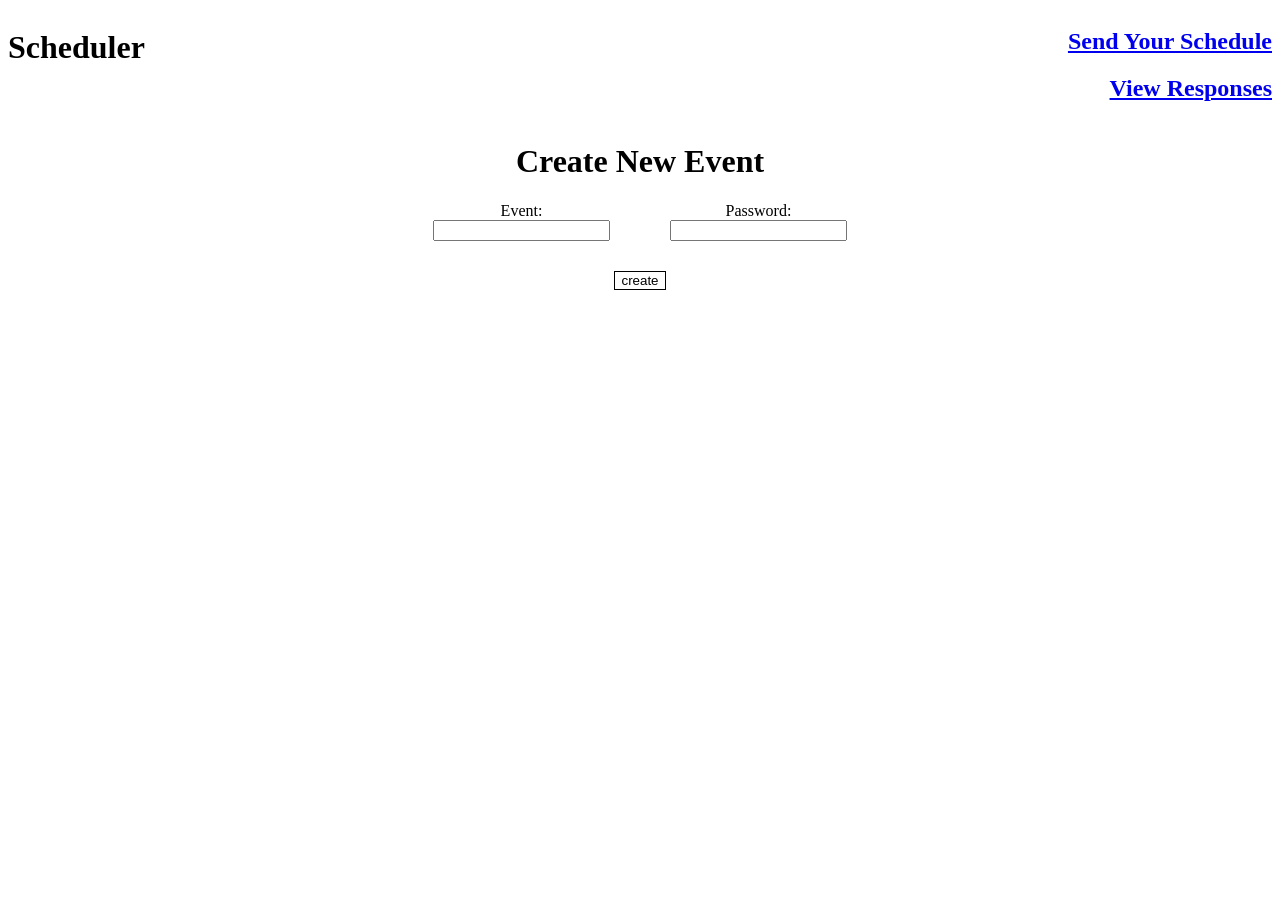
==== registration.html @ 4b640729 "added page for creating new events w/ passwords, fully functional" ====
<!DOCTYPE html>
<html lang="en-US">
    <head>
        <meta charset="utf-8">
        <title>Scheduler</title>
        <link rel="stylesheet" href="./style.css">
    </head>
    <body>
        <header>
            <h1>Scheduler</h1>
            <div align="right">
                <a href="./index.html"><h2>Send Your Schedule</h2></a>
                <a href="./viewer.html"><h2>View Responses</h2></a>
            </div>
        </header>

        <h1 align="center">Create New Event</h1>

        <main>
            <form>
                <div class="question">
                    <label for="event">Event:</label>
                    <input type="text" id="event" name="event">
                </div>
                <div class="question">
                    <label for="password">Password:</label>
                    <input type="password" id="password" name="password">
                </div>
            </form>
            <button onclick="submitEvent()">create</button>
            <p align="center" id="message"></p>
        </main>

        <script src="./registration_script.js"></script>
    </body>
</html>
---- style.css ----
header {
    display: flex;
    flex-direction: row;
    justify-content: space-between;
}

main, .question {
    display: flex;
    flex-direction: column;
    align-items: center;
}

.question {
    margin: 0 30px 30px 30px;
}

#full-grid, form {
    display: flex;
    flex-direction: row;
    align-items: center;
}

#grid {
    display: grid;
    grid-template: repeat(49, 1fr) / repeat(7, 1fr);
    width: 700px;
    height: 1000px;
    margin: 50px 0 50px 0;
}

#time-labels {
    display: grid;
    grid-template: repeat(49, 1fr) / auto;
    height: 1000px;
    margin: 50px 10px 50px 10px;
}

button {
    background-color: white;
    border: solid 0.5px black;
}

.label {
    text-align: center;
    border: none;
}

.selected {
    font-weight: bold;
    border: solid 3px black;
}
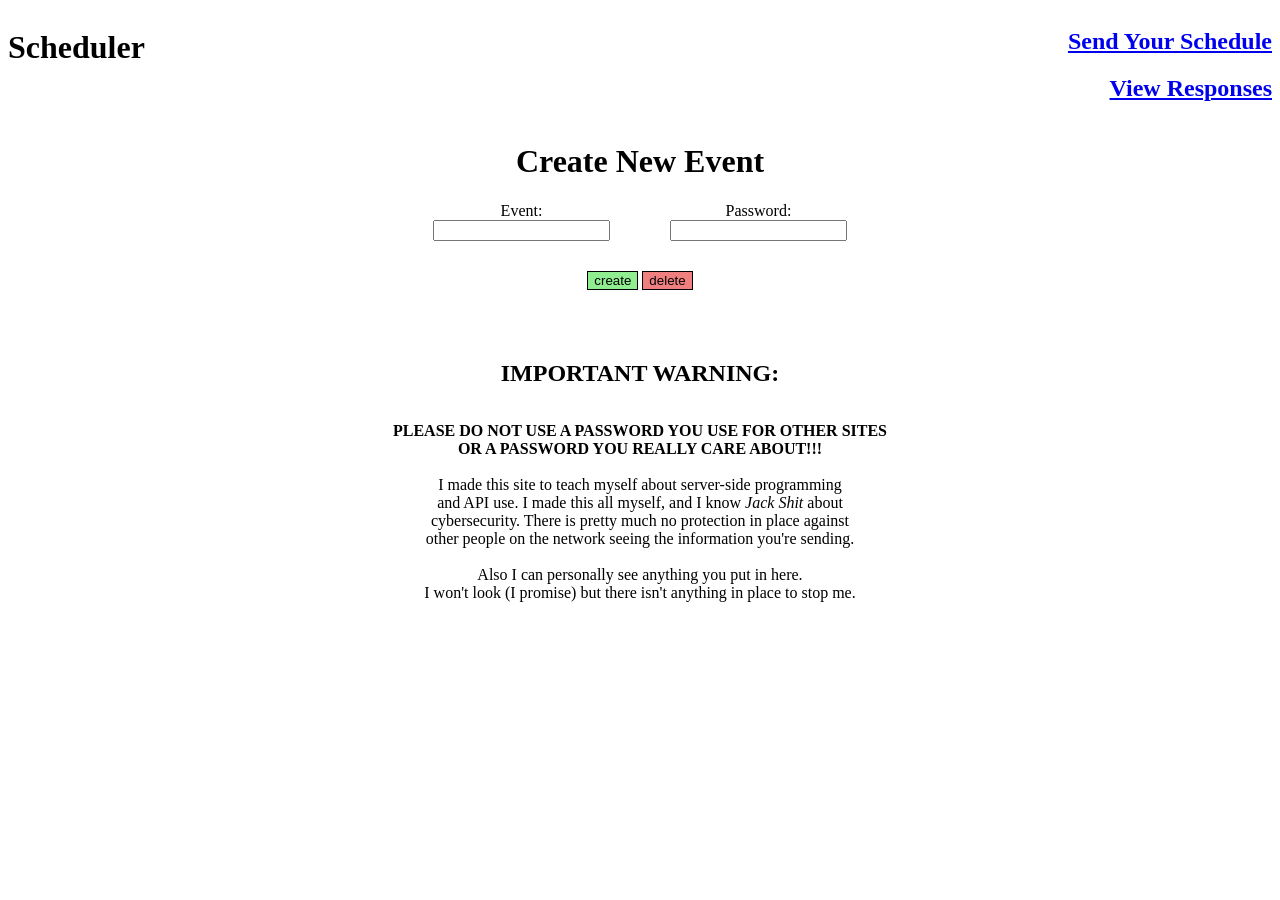
==== commit 18b77104: "event creation page now has a functional delete button" ====
--- a/registration.html
+++ b/registration.html
@@ -27,8 +27,27 @@
                     <input type="password" id="password" name="password">
                 </div>
             </form>
-            <button onclick="submitEvent()">create</button>
+            <div>
+                <button onclick="submitEvent()" style="background-color: lightgreen;">create</button>
+                <button onclick="deleteEvent()" style="background-color: lightcoral;">delete</button>
+            </div>
             <p align="center" id="message"></p>
+            <br>
+            <h2>IMPORTANT WARNING:</h2>
+            <p align="center">
+                <strong>
+                    PLEASE DO NOT USE A PASSWORD YOU USE FOR OTHER SITES<br>
+                    OR A PASSWORD YOU REALLY CARE ABOUT!!!<br>
+                </strong>
+                <br>
+                I made this site to teach myself about server-side programming<br>
+                and API use. I made this all myself, and I know <em>Jack Shit</em> about<br>
+                cybersecurity. There is pretty much no protection in place against<br>
+                other people on the network seeing the information you're sending.<br>
+                <br>
+                Also I can personally see anything you put in here.<br>
+                I won't look (I promise) but there isn't anything in place to stop me.
+            </p>
         </main>
 
         <script src="./registration_script.js"></script>
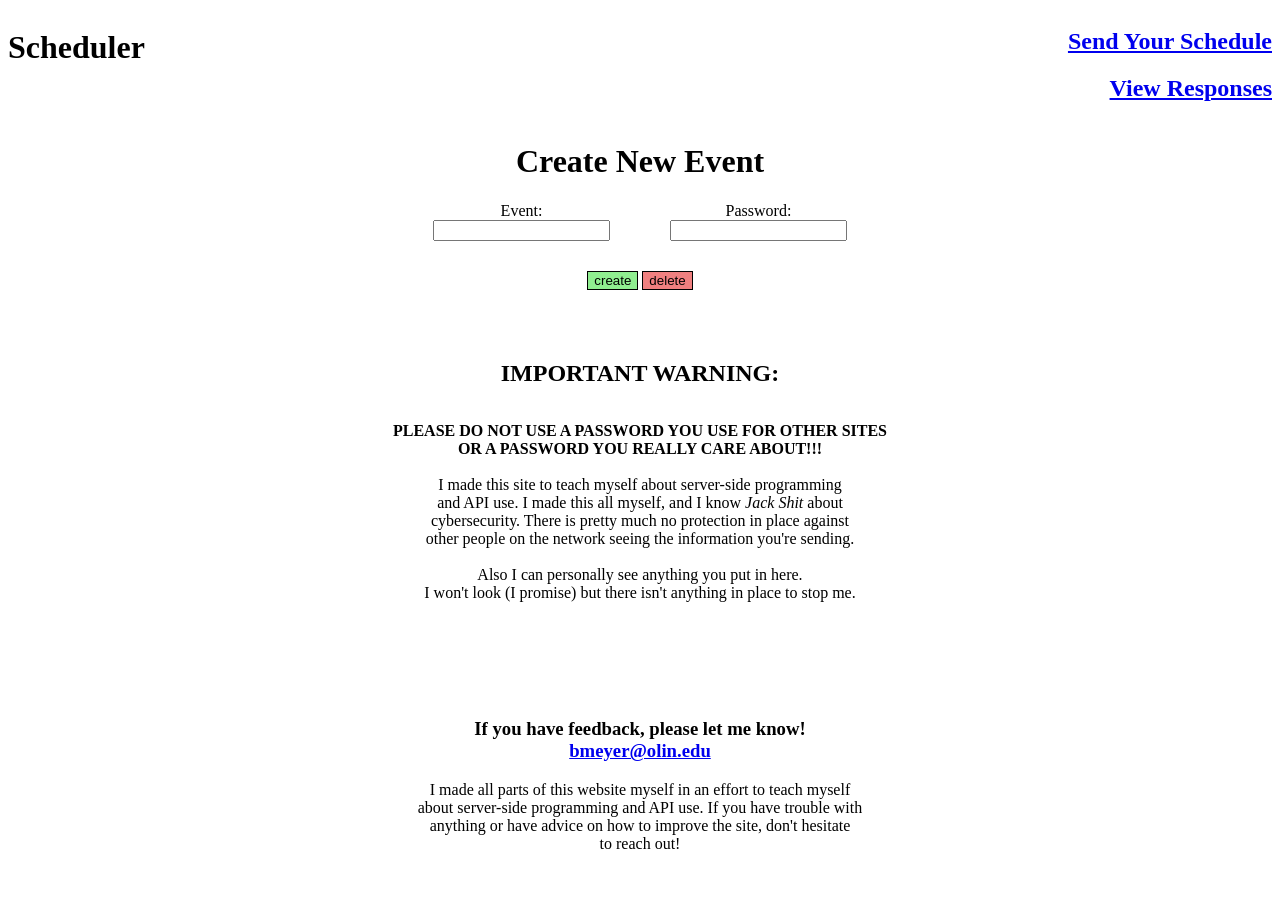
==== commit a273519c: "added footer with email link to encourage feedback" ====
--- a/registration.html
+++ b/registration.html
@@ -50,6 +50,19 @@
             </p>
         </main>
 
+        <footer>
+            <h3>
+                If you have feedback, please let me know!<br>
+                <a target="_blank" href="mailto:bmeyer@olin.edu?subject=Scheduler feedback IMPORTANT LOOK NOW!!!!">bmeyer@olin.edu</a>
+            </h3>
+            <p>
+                I made all parts of this website myself in an effort to teach myself<br>
+                about server-side programming and API use. If you have trouble with<br>
+                anything or have advice on how to improve the site, don't hesitate<br>
+                to reach out!
+            </p>
+        </footer>
+
         <script src="./registration_script.js"></script>
     </body>
 </html>
--- a/style.css
+++ b/style.css
@@ -48,4 +48,9 @@
 .selected {
     font-weight: bold;
     border: solid 3px black;
+}
+
+footer {
+    margin: 100px 0 0 0;
+    text-align: center;
 }
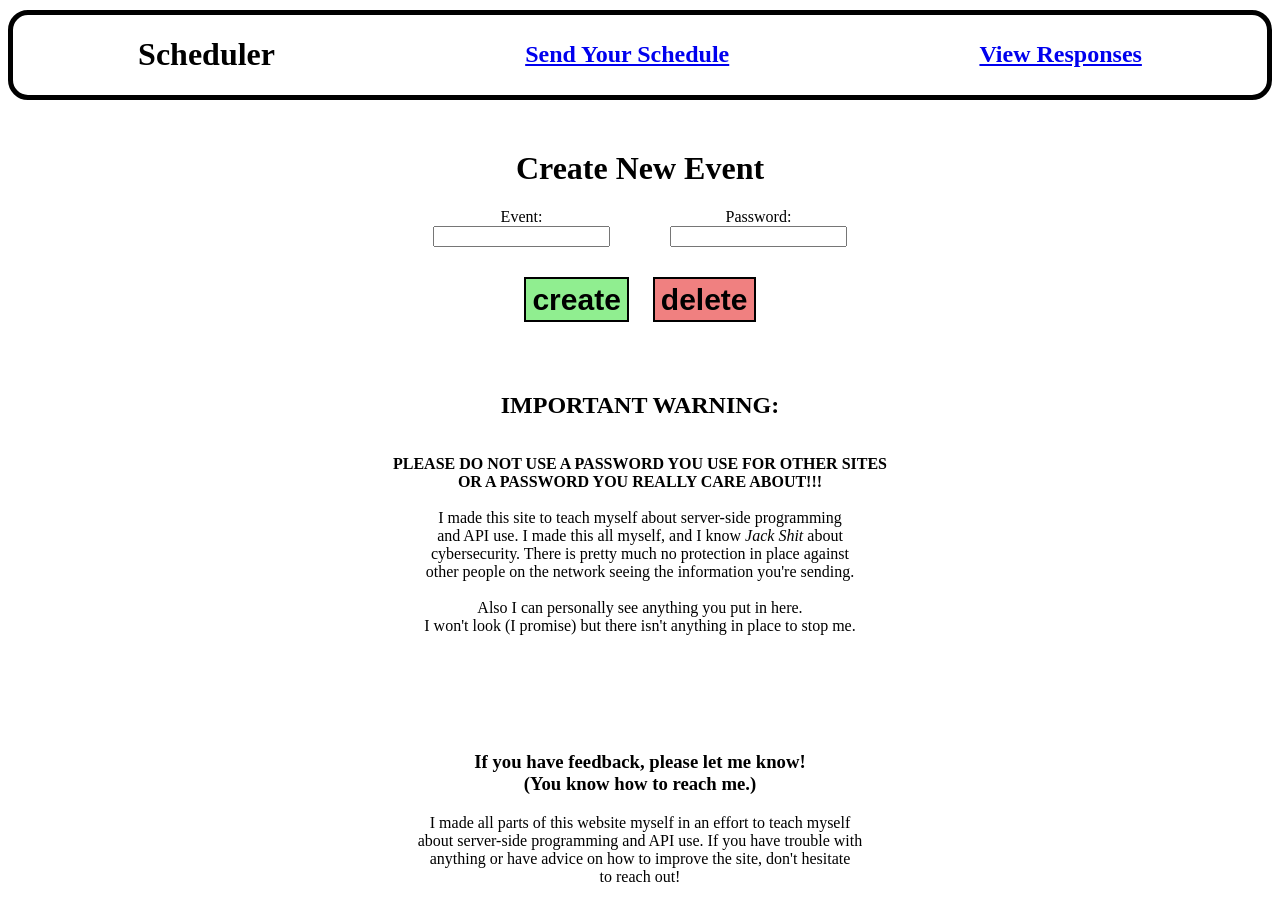
==== commit 21e0c46a: "added UI improvements and better instructions for ease of use" ====
--- a/registration.html
+++ b/registration.html
@@ -3,15 +3,13 @@
     <head>
         <meta charset="utf-8">
         <title>Scheduler</title>
-        <link rel="stylesheet" href="./style.css">
+        <link rel="stylesheet" href="./style/style.css">
     </head>
     <body>
         <header>
             <h1>Scheduler</h1>
-            <div align="right">
-                <a href="./index.html"><h2>Send Your Schedule</h2></a>
-                <a href="./viewer.html"><h2>View Responses</h2></a>
-            </div>
+            <a href="./index.html"><h2>Send Your Schedule</h2></a>
+            <a href="./viewer.html"><h2>View Responses</h2></a>
         </header>
 
         <h1 align="center">Create New Event</h1>
@@ -28,8 +26,8 @@
                 </div>
             </form>
             <div>
-                <button onclick="submitEvent()" style="background-color: lightgreen;">create</button>
-                <button onclick="deleteEvent()" style="background-color: lightcoral;">delete</button>
+                <button class="request" onclick="submitEvent()" style="background-color: lightgreen;">create</button>
+                <button class="request" onclick="deleteEvent()" style="background-color: lightcoral;">delete</button>
             </div>
             <p align="center" id="message"></p>
             <br>
@@ -53,7 +51,7 @@
         <footer>
             <h3>
                 If you have feedback, please let me know!<br>
-                <a target="_blank" href="mailto:bmeyer@olin.edu?subject=Scheduler feedback IMPORTANT LOOK NOW!!!!">bmeyer@olin.edu</a>
+                (You know how to reach me.)
             </h3>
             <p>
                 I made all parts of this website myself in an effort to teach myself<br>
@@ -63,6 +61,6 @@
             </p>
         </footer>
 
-        <script src="./registration_script.js"></script>
+        <script src="./scripts/registration_script.js"></script>
     </body>
 </html>
--- a/style/style.css
+++ b/style/style.css
@@ -0,0 +1,68 @@
+header {
+    display: flex;
+    flex-direction: row;
+    justify-content: space-around;
+    align-items: center;
+    border: solid 5px black;
+    border-radius: 20px;
+    margin: 10px 0 50px 0;
+}
+
+main, .question {
+    display: flex;
+    flex-direction: column;
+    align-items: center;
+}
+
+.question {
+    margin: 0 30px 30px 30px;
+}
+
+#full-grid, form {
+    display: flex;
+    flex-direction: row;
+    align-items: center;
+}
+
+#grid {
+    display: grid;
+    grid-template: repeat(33, 1fr) / repeat(7, 1fr);
+    width: 700px;
+    height: 800px;
+    margin: 50px 0 50px 0;
+}
+
+#time-labels {
+    display: grid;
+    grid-template: repeat(33, 1fr) / auto;
+    height: 800px;
+    margin: 50px 10px 50px 10px;
+}
+
+button {
+    background-color: white;
+    border: solid 0.5px black;
+}
+
+.request {
+    font-size: 30px;
+    height: 45px;
+    margin: 0 10px 0 10px;
+    font-weight: bold;
+    border: solid 2px black;
+}
+
+.label {
+    text-align: center;
+    border: none;
+}
+
+.selected {
+    font-weight: bold;
+    border: solid 3px black;
+}
+
+footer {
+    margin: 100px 0 0 0;
+    text-align: center;
+}
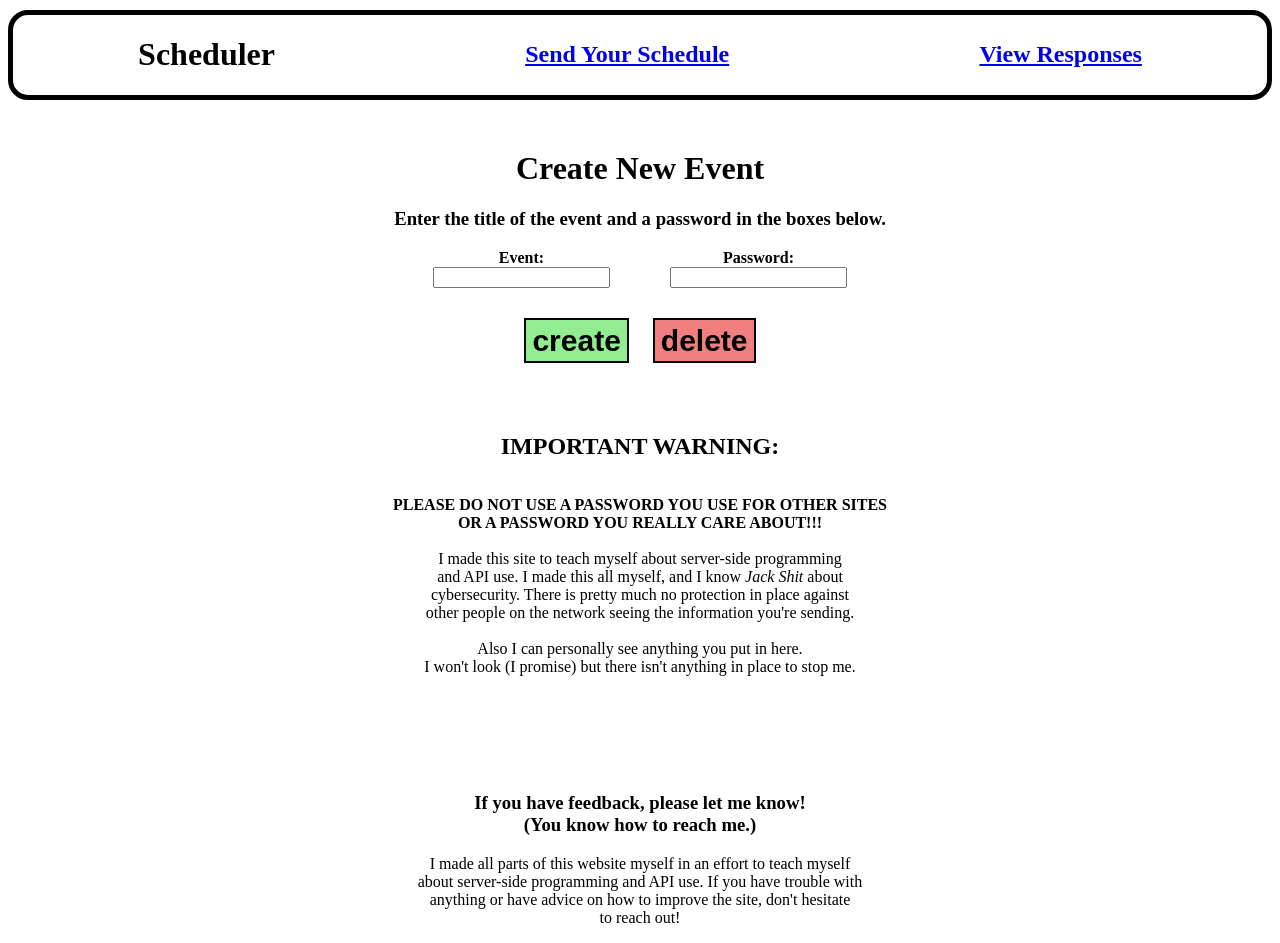
==== commit 98c33a4c: "added instructions for viewer and registration pages" ====
--- a/registration.html
+++ b/registration.html
@@ -13,6 +13,7 @@
         </header>
 
         <h1 align="center">Create New Event</h1>
+        <h3 align="center" style="font-weight: bold">Enter the title of the event and a password in the boxes below.</h3>
 
         <main>
             <form>
--- a/style/style.css
+++ b/style/style.css
@@ -6,6 +6,10 @@
     border: solid 5px black;
     border-radius: 20px;
     margin: 10px 0 50px 0;
+}
+
+label {
+    font-weight: bold;
 }
 
 main, .question {
